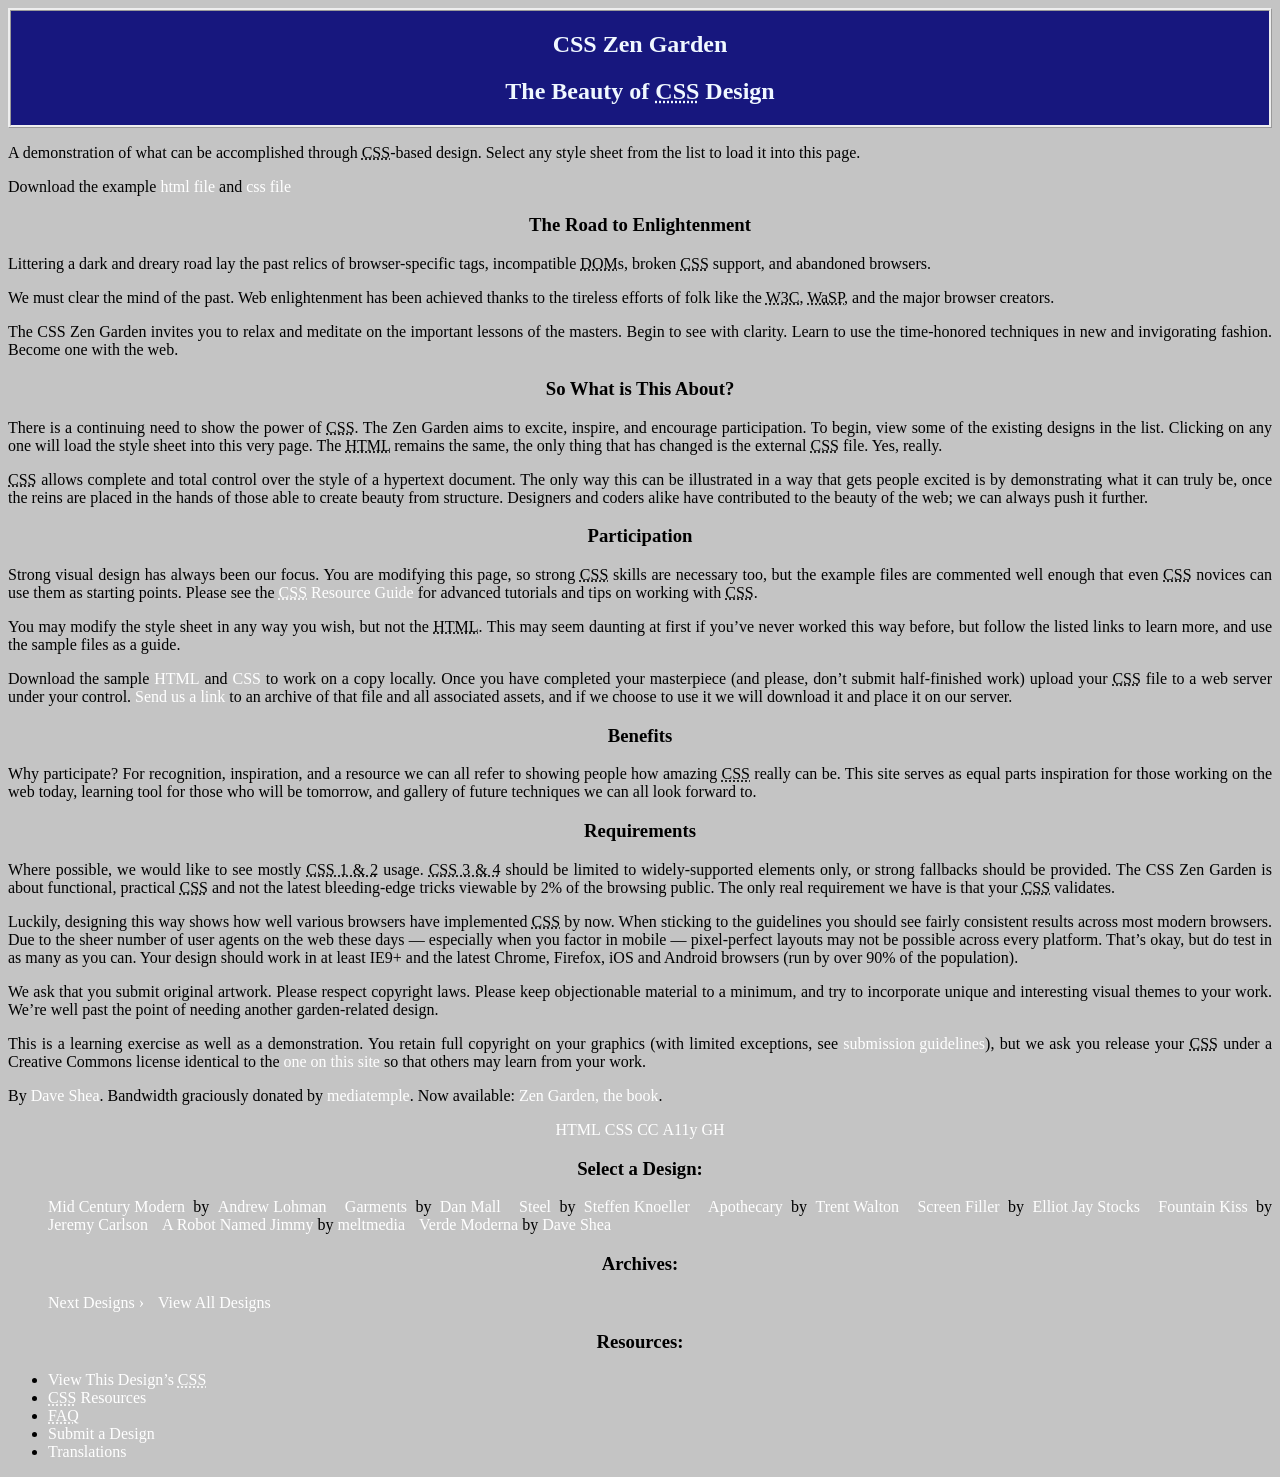
==== index.html @ d28faae6 "added starter files" ====
<!DOCTYPE html>
<html lang="en">
<head>
	<meta charset="utf-8">
	<title>CSS Zen Garden: The Beauty of CSS Design</title>
	<link rel="stylesheet" media="screen" href="style.css">
	<meta name="viewport" content="width=device-width, initial-scale=1.0">
</head>

<body id="css-zen-garden">
<div class="page-wrapper">

	<section class="intro" id="zen-intro">
		<header role="banner">
			<h1>CSS Zen Garden</h1>
			<h2>The Beauty of <abbr title="Cascading Style Sheets">CSS</abbr> Design</h2>
		</header>

		<div class="summary" id="zen-summary" role="article">
			<p>A demonstration of what can be accomplished through <abbr title="Cascading Style Sheets">CSS</abbr>-based design. Select any style sheet from the list to load it into this page.</p>
			<p>Download the example <a href="http://www.csszengarden.com/examples/index" title="This page's source HTML code, not to be modified.">html file</a> and <a href="http://www.csszengarden.com/examples/style.css" title="This page's sample CSS, the file you may modify.">css file</a></p>
		</div>

		<div class="preamble" id="zen-preamble" role="article">
			<h3>The Road to Enlightenment</h3>
			<p>Littering a dark and dreary road lay the past relics of browser-specific tags, incompatible <abbr title="Document Object Model">DOM</abbr>s, broken <abbr title="Cascading Style Sheets">CSS</abbr> support, and abandoned browsers.</p>
			<p>We must clear the mind of the past. Web enlightenment has been achieved thanks to the tireless efforts of folk like the <abbr title="World Wide Web Consortium">W3C</abbr>, <abbr title="Web Standards Project">WaSP</abbr>, and the major browser creators.</p>
			<p>The CSS Zen Garden invites you to relax and meditate on the important lessons of the masters. Begin to see with clarity. Learn to use the time-honored techniques in new and invigorating fashion. Become one with the web.</p>
		</div>
	</section>

	<div class="main supporting" id="zen-supporting" role="main">
		<div class="explanation" id="zen-explanation" role="article">
			<h3>So What is This About?</h3>
			<p>There is a continuing need to show the power of <abbr title="Cascading Style Sheets">CSS</abbr>. The Zen Garden aims to excite, inspire, and encourage participation. To begin, view some of the existing designs in the list. Clicking on any one will load the style sheet into this very page. The <abbr title="HyperText Markup Language">HTML</abbr> remains the same, the only thing that has changed is the external <abbr title="Cascading Style Sheets">CSS</abbr> file. Yes, really.</p>
			<p><abbr title="Cascading Style Sheets">CSS</abbr> allows complete and total control over the style of a hypertext document. The only way this can be illustrated in a way that gets people excited is by demonstrating what it can truly be, once the reins are placed in the hands of those able to create beauty from structure. Designers and coders alike have contributed to the beauty of the web; we can always push it further.</p>
		</div>

		<div class="participation" id="zen-participation" role="article">
			<h3>Participation</h3>
			<p>Strong visual design has always been our focus. You are modifying this page, so strong <abbr title="Cascading Style Sheets">CSS</abbr> skills are necessary too, but the example files are commented well enough that even <abbr title="Cascading Style Sheets">CSS</abbr> novices can use them as starting points. Please see the <a href="http://www.mezzoblue.com/zengarden/resources/" title="A listing of CSS-related resources"><abbr title="Cascading Style Sheets">CSS</abbr> Resource Guide</a> for advanced tutorials and tips on working with <abbr title="Cascading Style Sheets">CSS</abbr>.</p>
			<p>You may modify the style sheet in any way you wish, but not the <abbr title="HyperText Markup Language">HTML</abbr>. This may seem daunting at first if you&#8217;ve never worked this way before, but follow the listed links to learn more, and use the sample files as a guide.</p>
			<p>Download the sample <a href="http://www.csszengarden.com/examples/index" title="This page's source HTML code, not to be modified.">HTML</a> and <a href="http://www.csszengarden.com/examples/style.css" title="This page's sample CSS, the file you may modify.">CSS</a> to work on a copy locally. Once you have completed your masterpiece (and please, don&#8217;t submit half-finished work) upload your <abbr title="Cascading Style Sheets">CSS</abbr> file to a web server under your control. <a href="http://www.mezzoblue.com/zengarden/submit/" title="Use the contact form to send us your CSS file">Send us a link</a> to an archive of that file and all associated assets, and if we choose to use it we will download it and place it on our server.</p>
		</div>

		<div class="benefits" id="zen-benefits" role="article">
			<h3>Benefits</h3>
			<p>Why participate? For recognition, inspiration, and a resource we can all refer to showing people how amazing <abbr title="Cascading Style Sheets">CSS</abbr> really can be. This site serves as equal parts inspiration for those working on the web today, learning tool for those who will be tomorrow, and gallery of future techniques we can all look forward to.</p>
		</div>

		<div class="requirements" id="zen-requirements" role="article">
			<h3>Requirements</h3>
			<p>Where possible, we would like to see mostly <abbr title="Cascading Style Sheets, levels 1 and 2">CSS 1 &amp; 2</abbr> usage. <abbr title="Cascading Style Sheets, levels 3 and 4">CSS 3 &amp; 4</abbr> should be limited to widely-supported elements only, or strong fallbacks should be provided. The CSS Zen Garden is about functional, practical <abbr title="Cascading Style Sheets">CSS</abbr> and not the latest bleeding-edge tricks viewable by 2% of the browsing public. The only real requirement we have is that your <abbr title="Cascading Style Sheets">CSS</abbr> validates.</p>
			<p>Luckily, designing this way shows how well various browsers have implemented <abbr title="Cascading Style Sheets">CSS</abbr> by now. When sticking to the guidelines you should see fairly consistent results across most modern browsers. Due to the sheer number of user agents on the web these days &#8212; especially when you factor in mobile &#8212; pixel-perfect layouts may not be possible across every platform. That&#8217;s okay, but do test in as many as you can. Your design should work in at least IE9+ and the latest Chrome, Firefox, iOS and Android browsers (run by over 90% of the population).</p>
			<p>We ask that you submit original artwork. Please respect copyright laws. Please keep objectionable material to a minimum, and try to incorporate unique and interesting visual themes to your work. We&#8217;re well past the point of needing another garden-related design.</p>
			<p>This is a learning exercise as well as a demonstration. You retain full copyright on your graphics (with limited exceptions, see <a href="http://www.mezzoblue.com/zengarden/submit/guidelines/">submission guidelines</a>), but we ask you release your <abbr title="Cascading Style Sheets">CSS</abbr> under a Creative Commons license identical to the <a href="http://creativecommons.org/licenses/by-nc-sa/3.0/" title="View the Zen Garden's license information.">one on this site</a> so that others may learn from your work.</p>
			<p role="contentinfo">By <a href="http://www.mezzoblue.com/">Dave Shea</a>. Bandwidth graciously donated by <a href="http://www.mediatemple.net/">mediatemple</a>. Now available: <a href="http://www.amazon.com/exec/obidos/ASIN/0321303474/mezzoblue-20/">Zen Garden, the book</a>.</p>
		</div>

		<footer>
			<a href="http://validator.w3.org/check/referer" title="Check the validity of this site&#8217;s HTML" class="zen-validate-html">HTML</a>
			<a href="http://jigsaw.w3.org/css-validator/check/referer" title="Check the validity of this site&#8217;s CSS" class="zen-validate-css">CSS</a>
			<a href="http://creativecommons.org/licenses/by-nc-sa/3.0/" title="View the Creative Commons license of this site: Attribution-NonCommercial-ShareAlike." class="zen-license">CC</a>
			<a href="http://mezzoblue.com/zengarden/faq/#aaa" title="Read about the accessibility of this site" class="zen-accessibility">A11y</a>
			<a href="https://github.com/mezzoblue/csszengarden.com" title="Fork this site on Github" class="zen-github">GH</a>
		</footer>

	</div>


	<aside class="sidebar" role="complementary">
		<div class="wrapper">

			<div class="design-selection" id="design-selection">
				<h3 class="select">Select a Design:</h3>
				<nav role="navigation">
					<ul>
					<li>
						<a href="http://www.csszengarden.com/221/" class="design-name">Mid Century Modern</a> by						<a href="http://andrewlohman.com/" class="designer-name">Andrew Lohman</a>
					</li>					<li>
						<a href="http://www.csszengarden.com/220/" class="design-name">Garments</a> by						<a href="http://danielmall.com/" class="designer-name">Dan Mall</a>
					</li>					<li>
						<a href="http://www.csszengarden.com/219/" class="design-name">Steel</a> by						<a href="http://steffen-knoeller.de" class="designer-name">Steffen Knoeller</a>
					</li>					<li>
						<a href="http://www.csszengarden.com/218/" class="design-name">Apothecary</a> by						<a href="http://trentwalton.com" class="designer-name">Trent Walton</a>
					</li>					<li>
						<a href="http://www.csszengarden.com/217/" class="design-name">Screen Filler</a> by						<a href="http://elliotjaystocks.com/" class="designer-name">Elliot Jay Stocks</a>
					</li>					<li>
						<a href="http://www.csszengarden.com/216/" class="design-name">Fountain Kiss</a> by						<a href="http://jeremycarlson.com" class="designer-name">Jeremy Carlson</a>
					</li>					<li>
						<a href="http://www.csszengarden.com/215/" class="design-name">A Robot Named Jimmy</a> by						<a href="http://meltmedia.com/" class="designer-name">meltmedia</a>
					</li>					<li>
						<a href="http://www.csszengarden.com/214/" class="design-name">Verde Moderna</a> by						<a href="http://www.mezzoblue.com/" class="designer-name">Dave Shea</a>
					</li>					</ul>
				</nav>
			</div>

			<div class="design-archives" id="design-archives">
				<h3 class="archives">Archives:</h3>
				<nav role="navigation">
					<ul>
						<li class="next">
							<a href="http://www.csszengarden.com/214/page1">
								Next Designs <span class="indicator">&rsaquo;</span>
							</a>
						</li>
						<li class="viewall">
							<a href="http://www.mezzoblue.com/zengarden/alldesigns/" title="View every submission to the Zen Garden.">
								View All Designs							</a>
						</li>
					</ul>
				</nav>
			</div>

			<div class="zen-resources" id="zen-resources">
				<h3 class="resources">Resources:</h3>
				<ul>
					<li class="view-css">
						<a href="style.css" title="View the source CSS file of the currently-viewed design.">
							View This Design&#8217;s <abbr title="Cascading Style Sheets">CSS</abbr>						</a>
					</li>
					<li class="css-resources">
						<a href="http://www.mezzoblue.com/zengarden/resources/" title="Links to great sites with information on using CSS.">
							<abbr title="Cascading Style Sheets">CSS</abbr> Resources						</a>
					</li>
					<li class="zen-faq">
						<a href="http://www.mezzoblue.com/zengarden/faq/" title="A list of Frequently Asked Questions about the Zen Garden.">
							<abbr title="Frequently Asked Questions">FAQ</abbr>						</a>
					</li>
					<li class="zen-submit">
						<a href="http://www.mezzoblue.com/zengarden/submit/" title="Send in your own CSS file.">
							Submit a Design						</a>
					</li>
					<li class="zen-translations">
						<a href="http://www.mezzoblue.com/zengarden/translations/" title="View translated versions of this page.">
							Translations						</a>
					</li>
				</ul>
			</div>
		</div>
	</aside>
</div>
</body>
</html>
---- style.css ----
nav li{
    width: 150px;
    float: none;
    display: inline;
    margin: 0;
    padding: 0;
    margin-right: 10px;
    
}

nav h1{
    text-align: center;
}

header{
    text-align: center;
    border-style: ridge;
    background-color: rgb(23, 23, 126);
    color: aliceblue;
}

body{
    background-color: rgb(196, 196, 196);
    text-align: justify;
}

footer{
    text-align: center;

}

.feature-card{
    /*general styling using "class"*/
    border: 2px solid #7f8c8d;
    padding: 20px; /*space inside box*/
    margin: 20px; /*space outside box*/
    background-color: rgb(23, 23, 126); /*color inside box*/
}

/*styling h3 within class*/
.feature-card h3{
    font-size: 20px; /*default size*/
    margin-bottom: 10px; /*adding space below heading*/
    color: #000000;
}



/*styling p within class*/
.feature-card p{
    margin-bottom: 10px; /*add space below p*/
    color: #000000;
}

#special-feature{
    background-color: rgb(23, 23, 126);
    border-color: #f39c12;
    box-shadow: 0 4px 8px rgba(0, 0, 0, 0.1);
}

a{
    display: inline-block;
    border: blue;
    text-decoration: none;
    color: white;
    transition: all 0.3s ease;
}

a:hover{
    background-color: floralwhite;
    color: black;
}

h3, h2, a{
    text-align: center;
}

#images{   
    margin-top:90px;
    margin-left: auto; 
    margin-right: auto;
  }

  table{
    border-collapse: collapse;
  }

  table td{
    border: 1px solid black;
    text-align: center;
  }
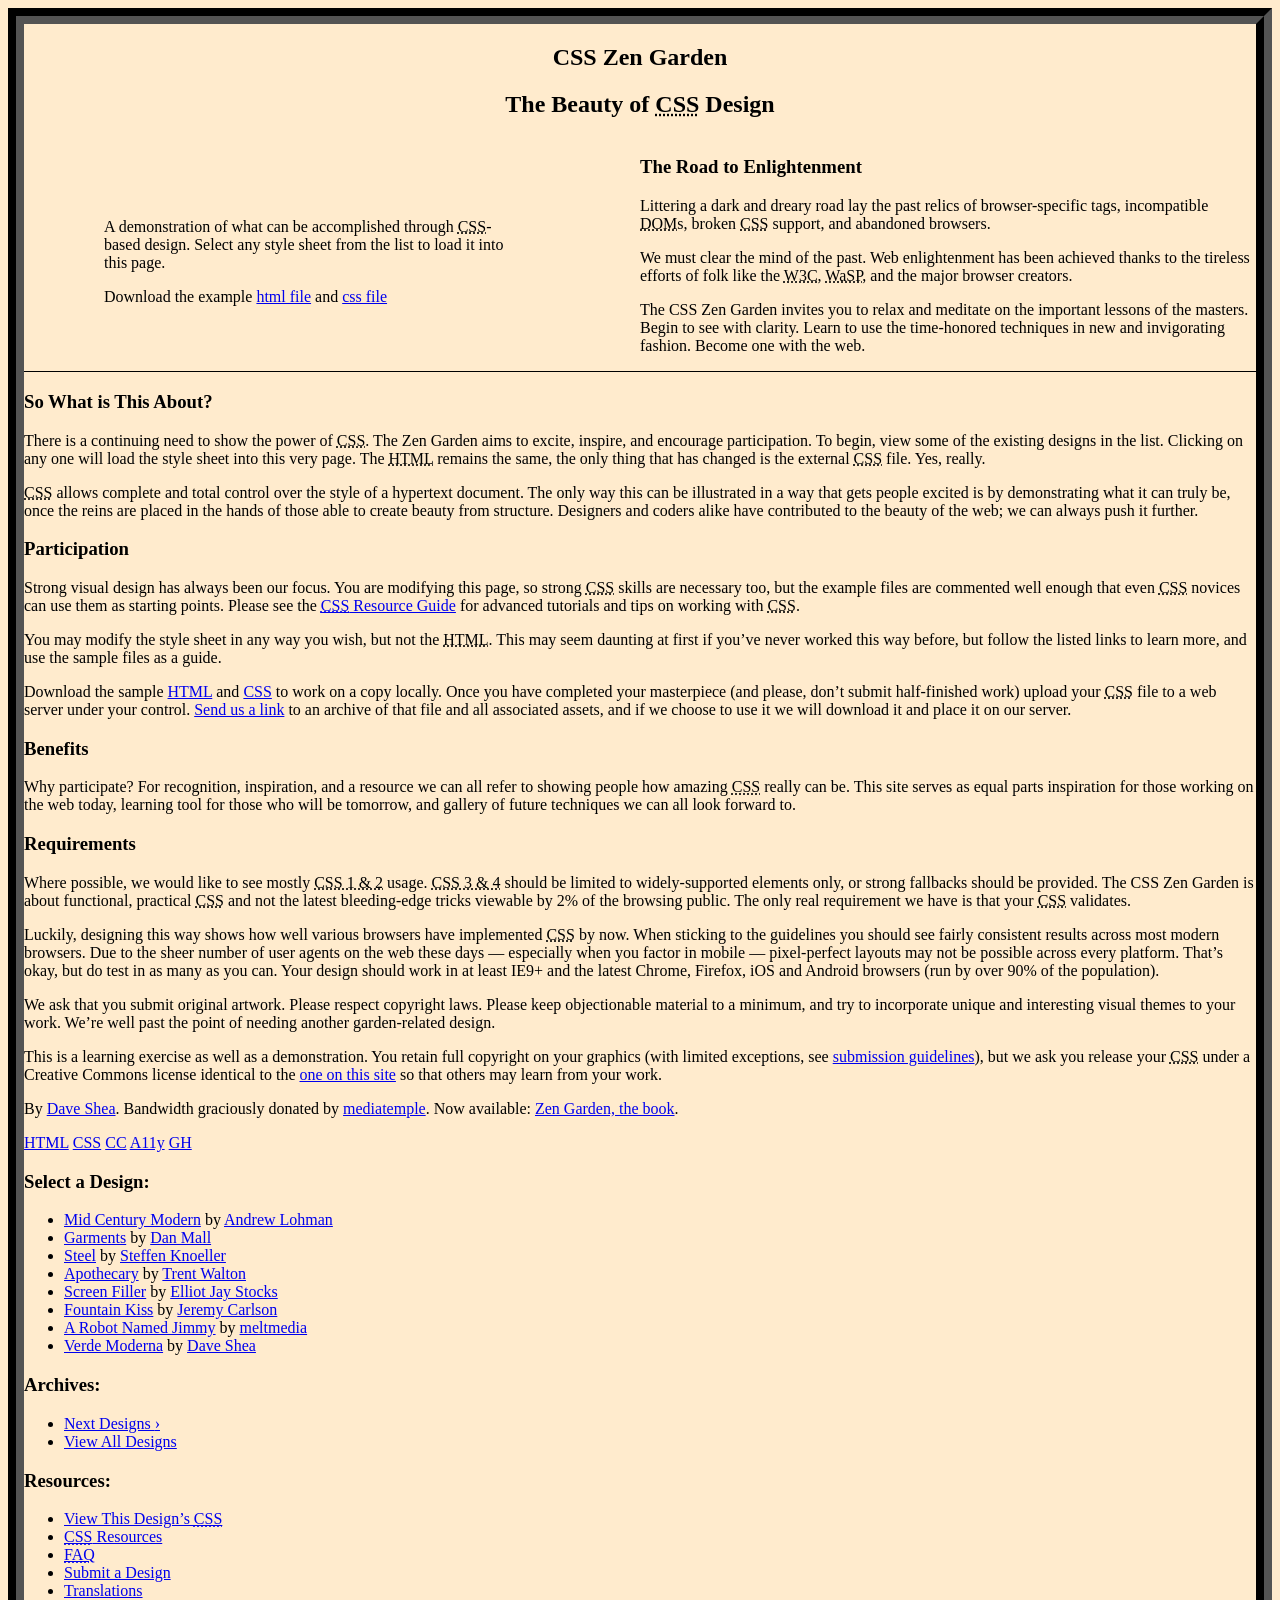
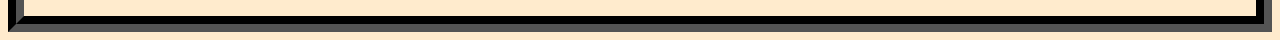
==== commit a5787b9b: "header is set" ====
--- a/index.html
+++ b/index.html
@@ -4,6 +4,7 @@
 	<meta charset="utf-8">
 	<title>CSS Zen Garden: The Beauty of CSS Design</title>
 	<link rel="stylesheet" media="screen" href="style.css">
+	<!--<link rel="stylesheet" href="style2.css">-->
 	<meta name="viewport" content="width=device-width, initial-scale=1.0">
 </head>
 
--- a/style.css
+++ b/style.css
@@ -1,93 +1,38 @@
-nav li{
-    width: 150px;
-    float: none;
-    display: inline;
-    margin: 0;
-    padding: 0;
-    margin-right: 10px;
-    
+#css-zen-garden{
+    background-color: blanchedalmond;
+    border: 1em;
+    border-style: groove;
+    border-color: black;
 }
 
-nav h1{
+#zen-intro {
+    display: grid;
+    grid-template-areas: "header header" "summary preamble";
+    grid-template-columns: 1fr 1fr;
+    grid-template-rows: auto auto;
+    border-bottom: solid 1px;
+  }
+  
+header{
+    grid-area: header;
     text-align: center;
 }
-
-header{
-    text-align: center;
-    border-style: ridge;
-    background-color: rgb(23, 23, 126);
-    color: aliceblue;
-}
-
-body{
-    background-color: rgb(196, 196, 196);
-    text-align: justify;
-}
-
-footer{
-    text-align: center;
-
-}
-
-.feature-card{
-    /*general styling using "class"*/
-    border: 2px solid #7f8c8d;
-    padding: 20px; /*space inside box*/
-    margin: 20px; /*space outside box*/
-    background-color: rgb(23, 23, 126); /*color inside box*/
-}
-
-/*styling h3 within class*/
-.feature-card h3{
-    font-size: 20px; /*default size*/
-    margin-bottom: 10px; /*adding space below heading*/
-    color: #000000;
-}
-
-
-
-/*styling p within class*/
-.feature-card p{
-    margin-bottom: 10px; /*add space below p*/
-    color: #000000;
-}
-
-#special-feature{
-    background-color: rgb(23, 23, 126);
-    border-color: #f39c12;
-    box-shadow: 0 4px 8px rgba(0, 0, 0, 0.1);
-}
-
-a{
-    display: inline-block;
-    border: blue;
-    text-decoration: none;
-    color: white;
-    transition: all 0.3s ease;
-}
-
-a:hover{
-    background-color: floralwhite;
-    color: black;
-}
-
-h3, h2, a{
-    text-align: center;
-}
-
-#images{   
-    margin-top:90px;
-    margin-left: auto; 
-    margin-right: auto;
+  
+#zen-summary {
+    grid-area: summary;
+    text-align: left;
+    float: right;
+    width: 65%;
+    padding-left: 5em;
+    padding-top: 4em;
+    
   }
 
-  table{
-    border-collapse: collapse;
+  #zen-preamble {
+    grid-area: preamble;
   }
 
-  table td{
-    border: 1px solid black;
-    text-align: center;
-  }
-
-
+  .main-supporting{
+    display: grid;
+    grid-template-rows: 250px auto 250px;
+  }
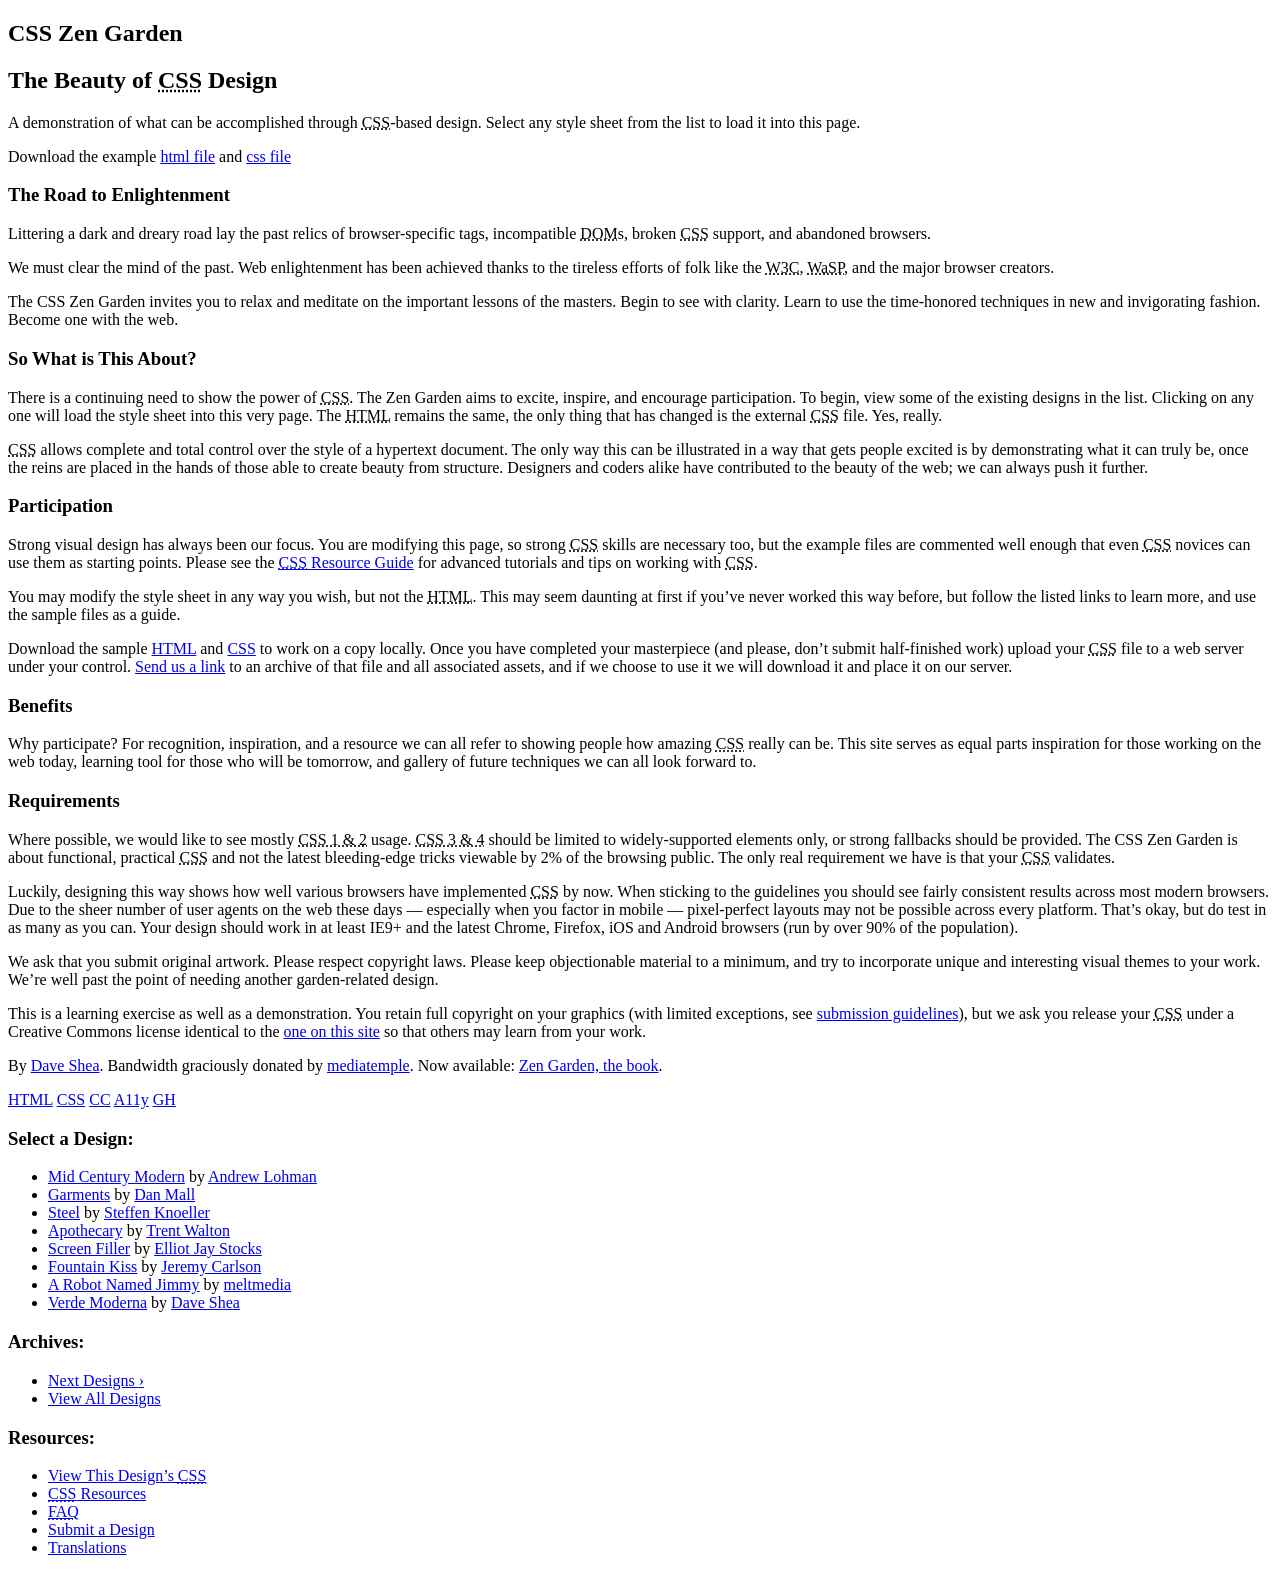
==== commit ee594812: "switched style sheet" ====
--- a/index.html
+++ b/index.html
@@ -3,8 +3,8 @@
 <head>
 	<meta charset="utf-8">
 	<title>CSS Zen Garden: The Beauty of CSS Design</title>
-	<link rel="stylesheet" media="screen" href="style.css">
-	<!--<link rel="stylesheet" href="style2.css">-->
+	<!--<link rel="stylesheet" media="screen" href="style.css">-->
+	<link rel="stylesheet" href="style2.css">
 	<meta name="viewport" content="width=device-width, initial-scale=1.0">
 </head>
 
--- a/style.css
+++ b/style.css
@@ -32,7 +32,40 @@
     grid-area: preamble;
   }
 
-  .main-supporting{
+  #zen-supporting{
     display: grid;
-    grid-template-rows: 250px auto 250px;
-  }+    grid-template-columns: repeat(2, 1fr);
+    grid-template-rows: repeat(3, 1fr); 
+    gap: 10px; 
+    padding: 1em;
+    background-color: rgba(247, 214, 164, 0.50);
+  }
+
+  h3{ 
+    text-align: center;
+  }
+
+ .footer{
+  align-items: center;
+ }
+
+.wrapper{
+  display: grid;
+  grid-template-columns: 1fr 1fr 1fr;
+  color: rgb(255, 111, 58);
+}
+
+li{
+  list-style: none;
+  text-align: center;
+  padding-right: 1em;
+}
+
+a:hover{
+  color: blue;
+}
+
+a{
+  color: coral;
+  text-decoration: underline;
+}
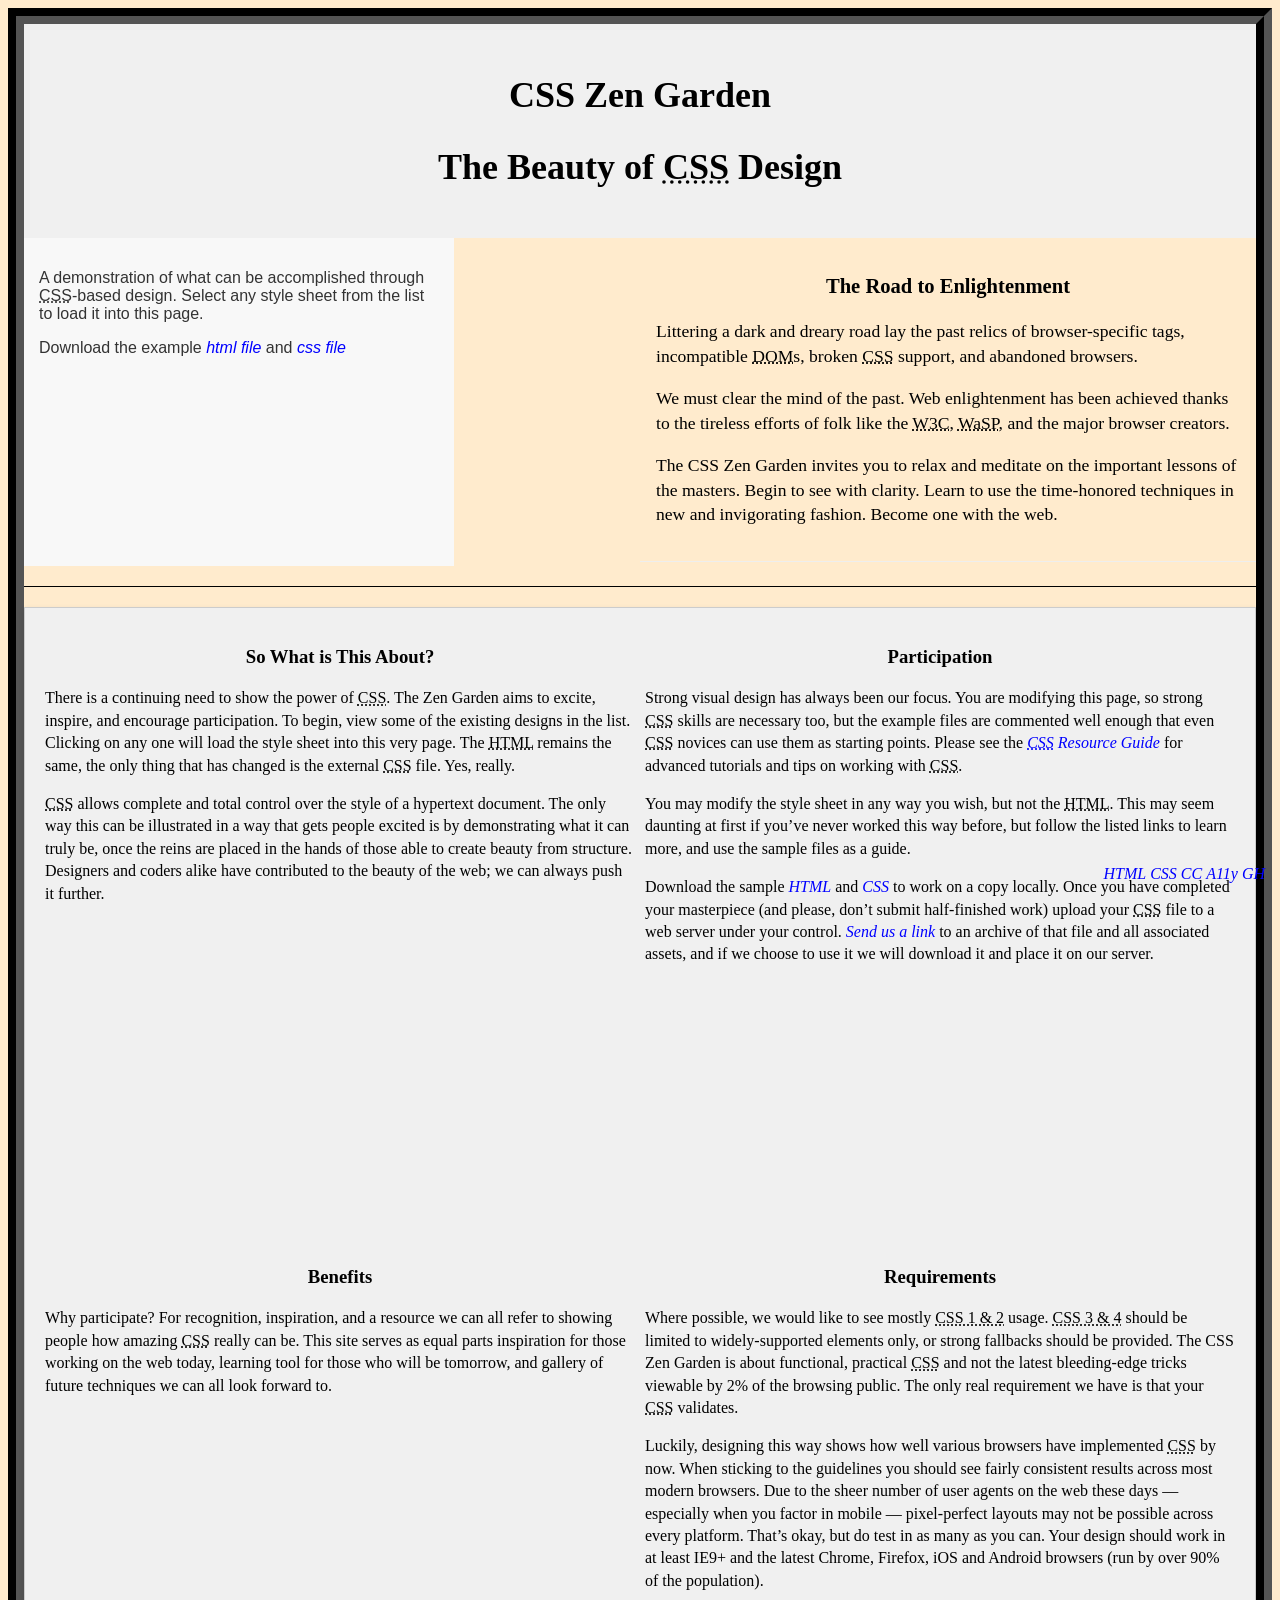
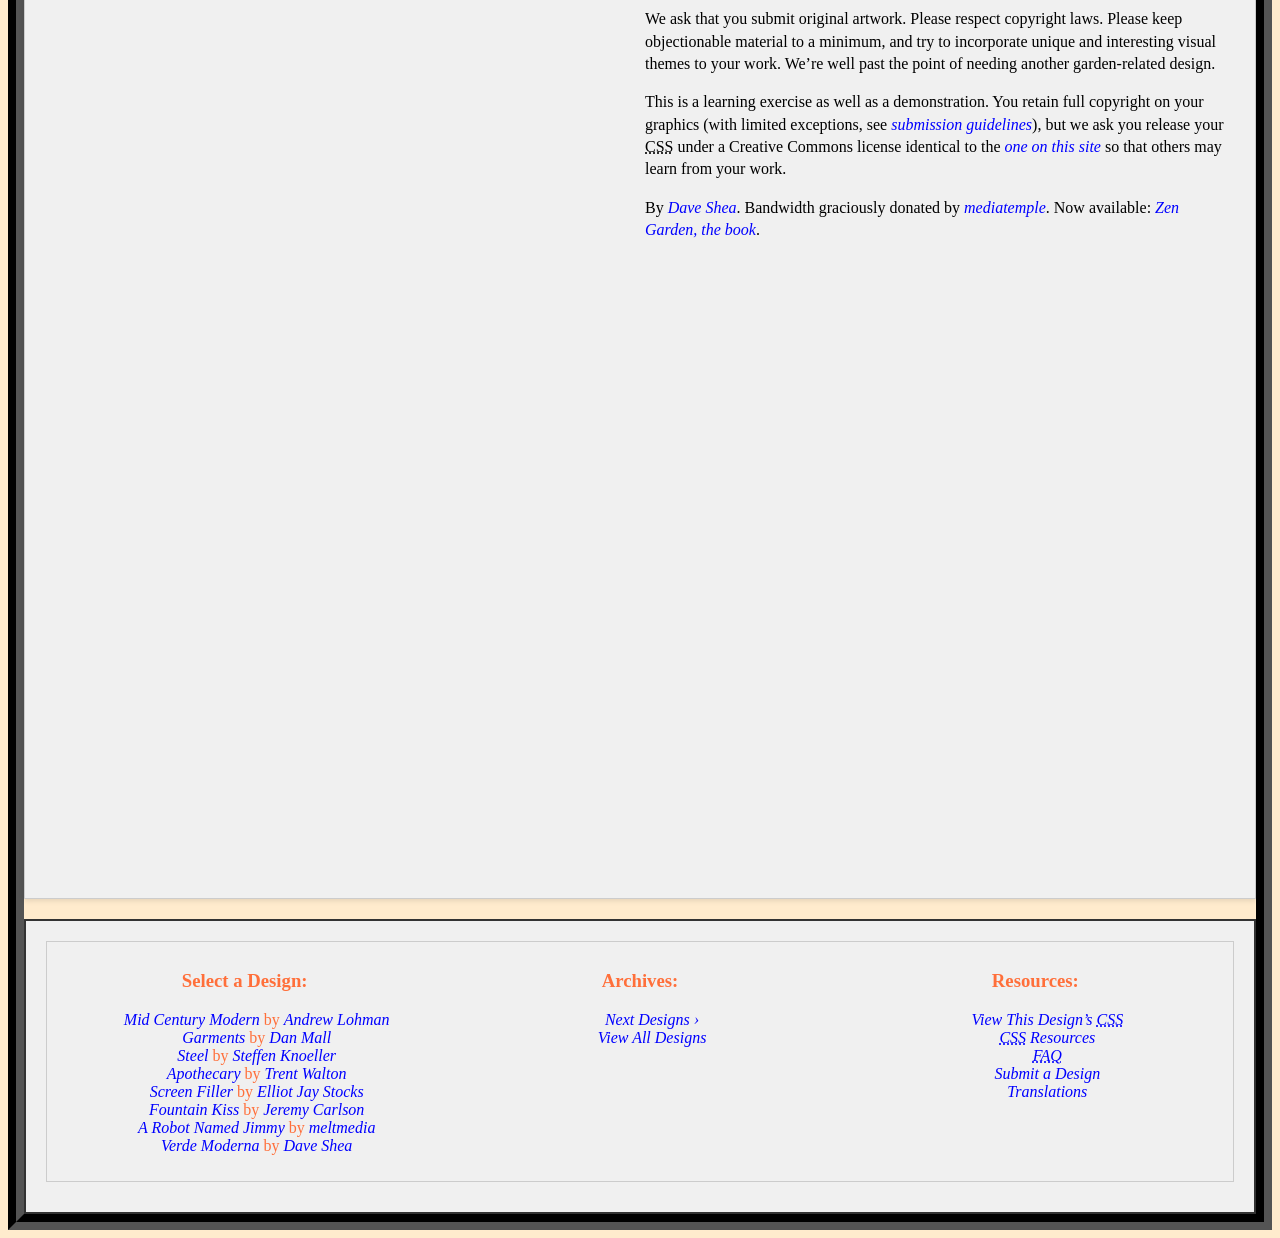
==== commit de6b4ca4: "removed <!-- --> from html" ====
--- a/index.html
+++ b/index.html
@@ -3,9 +3,12 @@
 <head>
 	<meta charset="utf-8">
 	<title>CSS Zen Garden: The Beauty of CSS Design</title>
-	<!--<link rel="stylesheet" media="screen" href="style.css">-->
+	<link rel="stylesheet" media="screen" href="style.css">
 	<link rel="stylesheet" href="style2.css">
 	<meta name="viewport" content="width=device-width, initial-scale=1.0">
+	<link rel="preconnect" href="https://fonts.googleapis.com">
+	<link rel="preconnect" href="https://fonts.gstatic.com" crossorigin>
+	<link href="https://fonts.googleapis.com/css2?family=Fuggles&display=swap" rel="stylesheet">
 </head>
 
 <body id="css-zen-garden">
--- a/style.css
+++ b/style.css
@@ -68,4 +68,10 @@
 a{
   color: coral;
   text-decoration: underline;
+}
+
+.roboto-regular {
+  font-family: "Roboto", serif;
+  font-weight: 400;
+  font-style: normal;
 }
--- a/style2.css
+++ b/style2.css
@@ -0,0 +1,92 @@
+.roboto-regular {
+    font-family: "Roboto", serif;
+    font-weight: 400;
+    font-style: normal;
+  }
+
+header{
+    background-color: #f0f0f0;
+    font-family: serif; 
+    font-size: 24px;
+    text-align: center;
+    padding: 20px 0;
+}
+
+#zen-summary{
+    font-family: sans-serif;
+    font-size: 16px;
+    color: #333;
+    background-color: #f8f8f8;
+    padding: 15px;
+    margin-bottom: 20px;
+}
+
+#zen-preamble{
+    Font: sans-serif;
+    font-size: 1.1rem;
+    Color: dark gray (#333);
+    line-height: 140%;
+    Padding: 1rem; 
+    margin-bottom: 1.5rem;
+    Border-bottom: 1px solid #eee;
+}
+
+#zen-supporting{
+    background-color: #f0f0f0;
+    border: 1px solid #ccc;
+    box-shadow: 0 2px 5px rgba(0, 0, 0, 0.1);
+    padding: 20px;
+    margin: 20px 0;
+    line-height: 140%;
+}
+
+
+
+a:hover{
+    color:#112f117e;
+    border: 1px;
+    border-style: solid;
+    border-color: rgba(0, 0, 0, 0.500);
+}
+
+a:visited {
+    color: #0c370c7f;
+  }
+
+a{
+    color: blue;
+    font-style: italic;
+    text-decoration: wavy;
+}
+
+footer{
+    position: fixed;
+    bottom: 15px;
+    right: 15px;
+}
+
+.sidebar{
+    background-color: #f0f0f0;
+    border: 2px solid #333;
+    padding: 20px;
+    font-family: Georgia, serif;
+    color: #333;
+}
+
+.wrapper {
+    border: 1px solid #ccc;
+    padding: 10px;
+    margin-bottom: 10px;
+    column-count: 3;
+    column-gap: 20px;
+}
+
+li{
+    list-style: none;
+}
+
+h3{
+    text-align: center;
+}
+
+
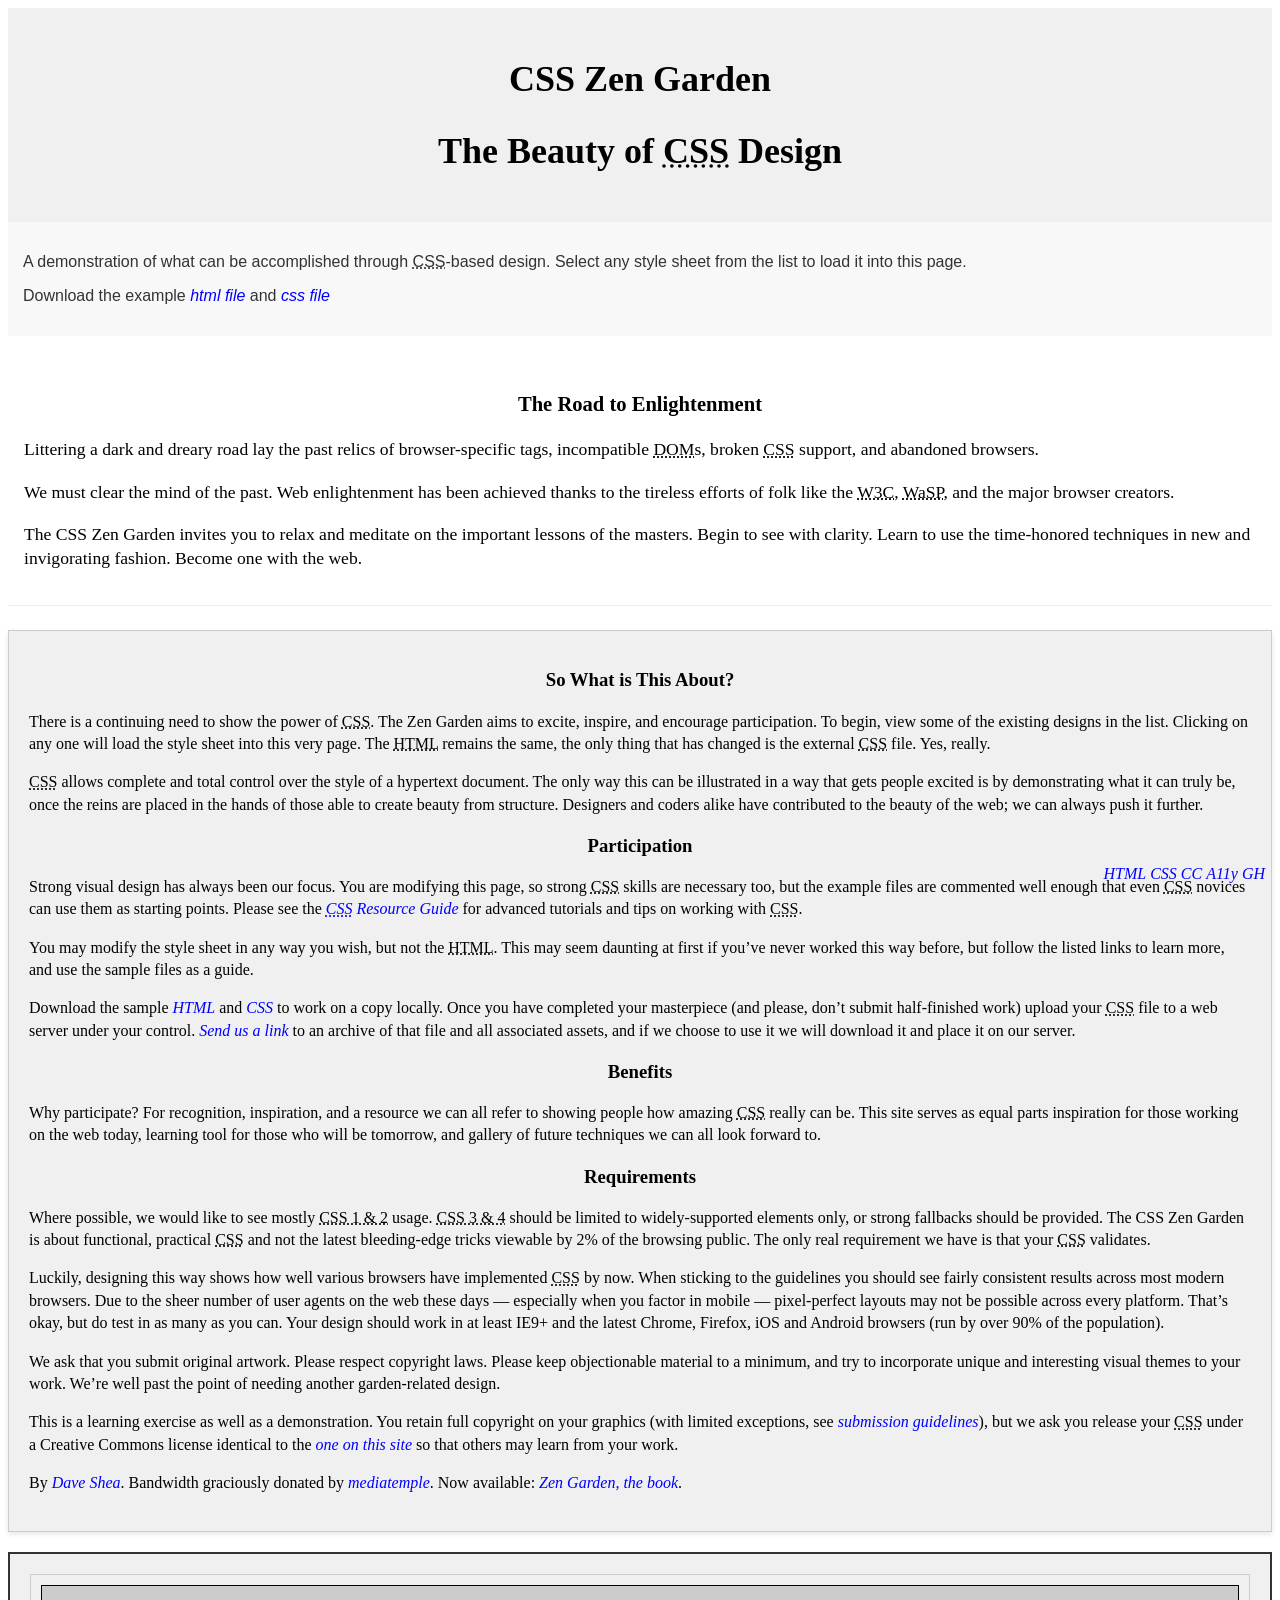
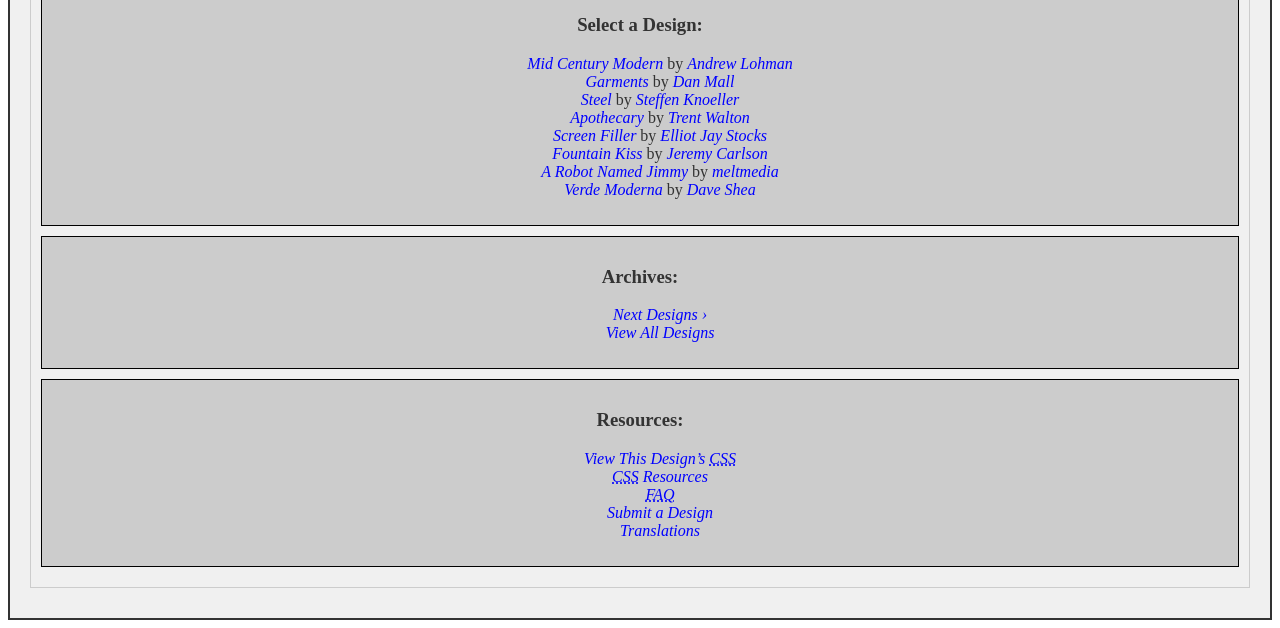
==== commit 2bcf2f6c: "redesigned sidebar" ====
--- a/index.html
+++ b/index.html
@@ -3,7 +3,7 @@
 <head>
 	<meta charset="utf-8">
 	<title>CSS Zen Garden: The Beauty of CSS Design</title>
-	<link rel="stylesheet" media="screen" href="style.css">
+	<!--<link rel="stylesheet" media="screen" href="style.css">-->
 	<link rel="stylesheet" href="style2.css">
 	<meta name="viewport" content="width=device-width, initial-scale=1.0">
 	<link rel="preconnect" href="https://fonts.googleapis.com">
--- a/style2.css
+++ b/style2.css
@@ -73,7 +73,17 @@
     color: #333;
 }
 
+#design-selection, #design-archives, #zen-resources{
+    border: 1px solid black;
+    margin-bottom: 10px;
+    padding: 10px;
+    text-align: center;
+    background-color: #ccc;
+}
+
 .wrapper {
+    display: flex;
+    flex-direction: column;
     border: 1px solid #ccc;
     padding: 10px;
     margin-bottom: 10px;
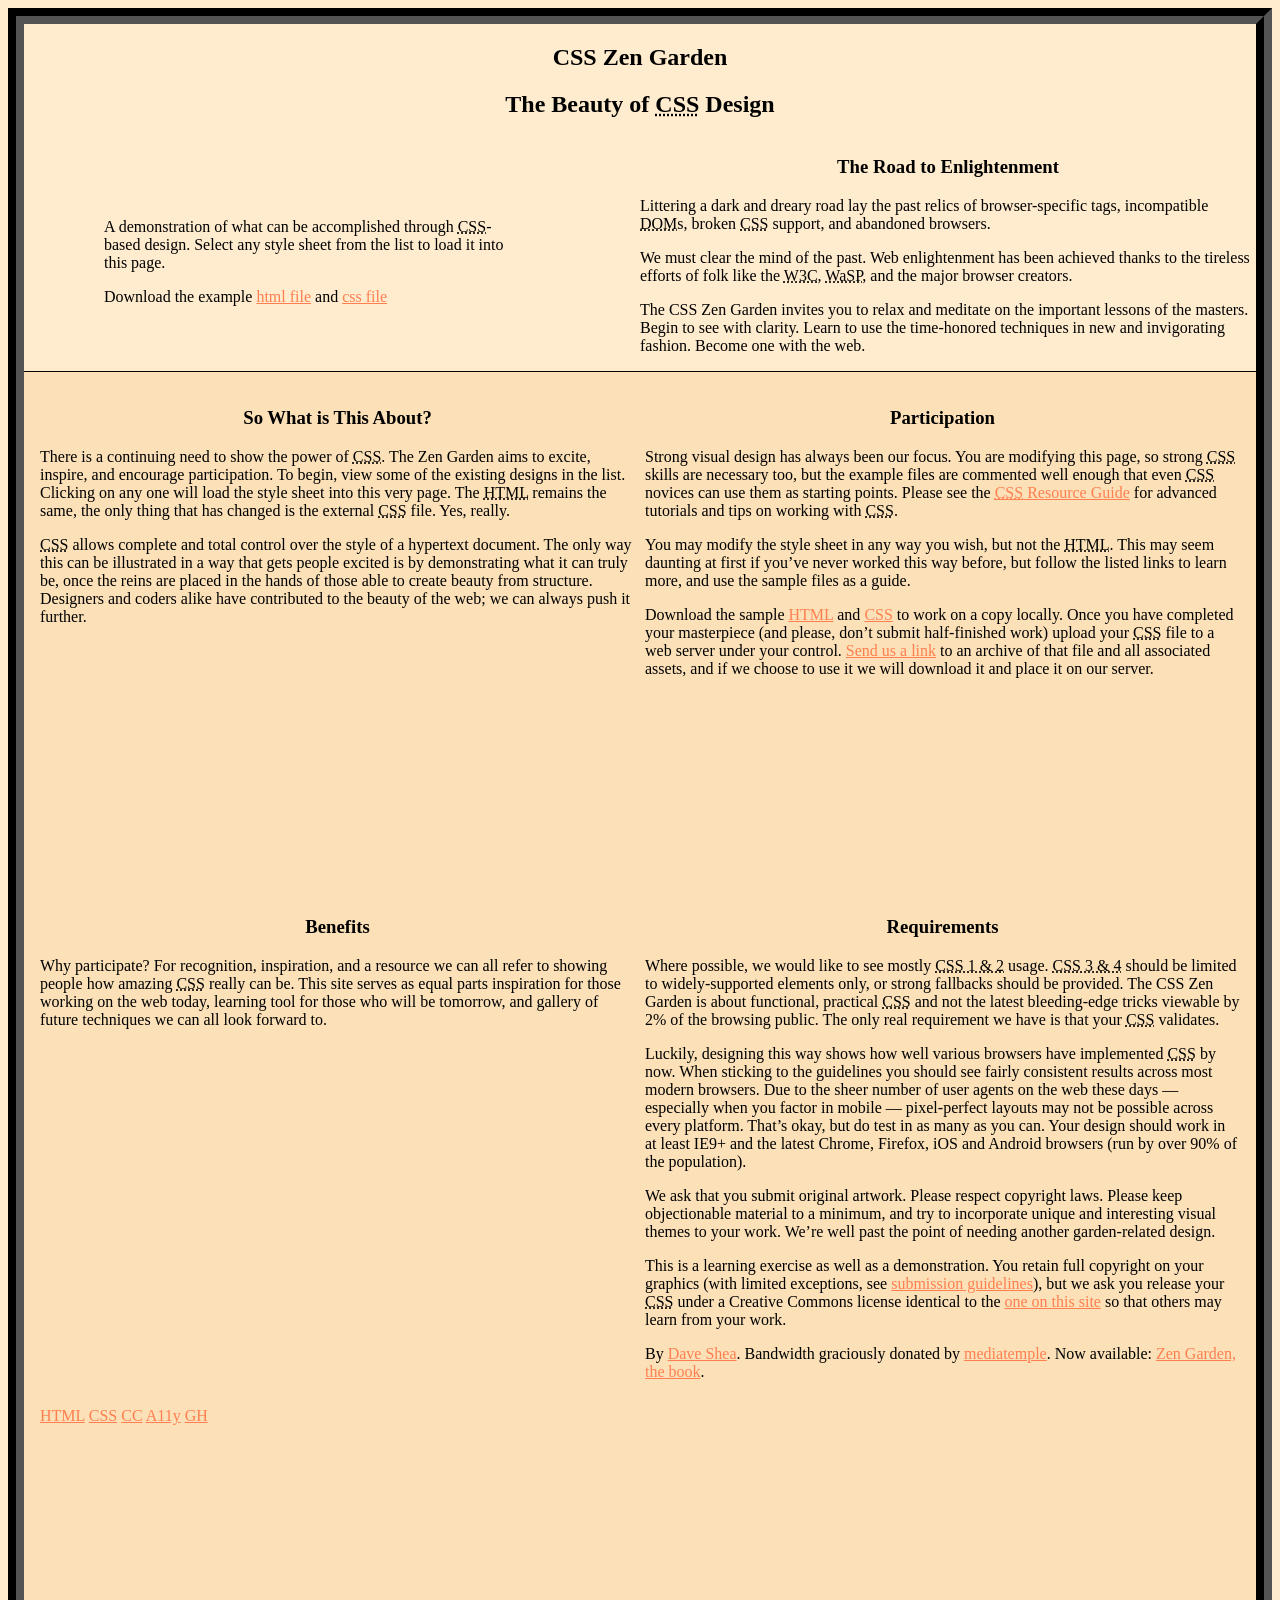
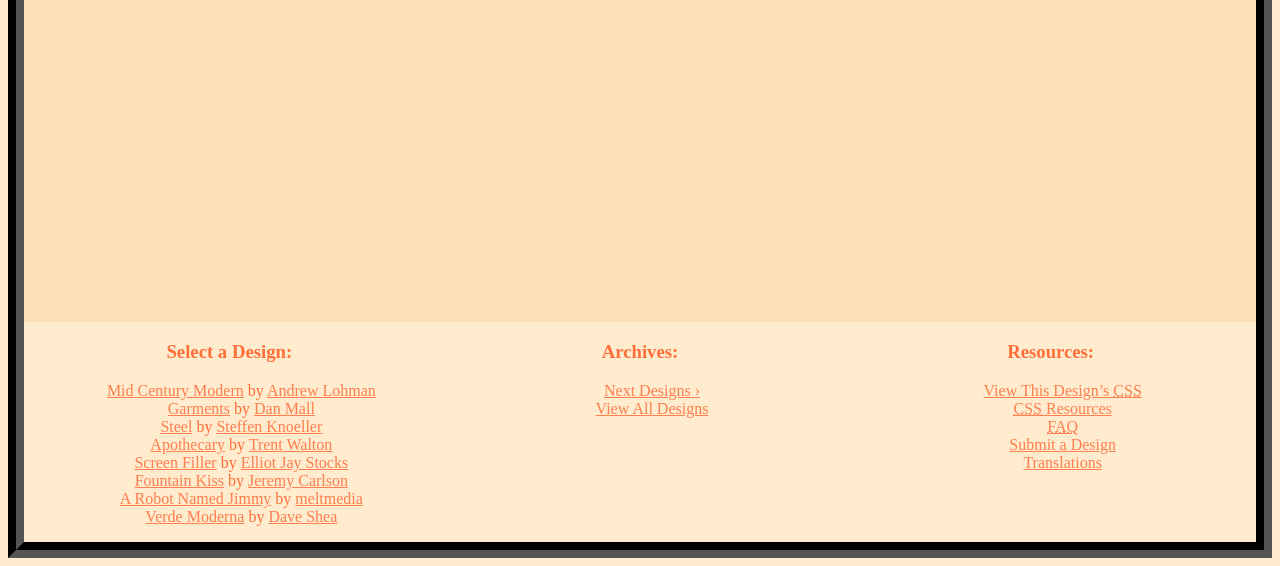
==== commit 5660bb47: "added comments to style sheet 1" ====
--- a/index.html
+++ b/index.html
@@ -3,8 +3,8 @@
 <head>
 	<meta charset="utf-8">
 	<title>CSS Zen Garden: The Beauty of CSS Design</title>
-	<!--<link rel="stylesheet" media="screen" href="style.css">-->
-	<link rel="stylesheet" href="style2.css">
+	<link rel="stylesheet" media="screen" href="style.css">
+	<!--<link rel="stylesheet" href="style2.css">-->
 	<meta name="viewport" content="width=device-width, initial-scale=1.0">
 	<link rel="preconnect" href="https://fonts.googleapis.com">
 	<link rel="preconnect" href="https://fonts.gstatic.com" crossorigin>
--- a/style.css
+++ b/style.css
@@ -4,6 +4,7 @@
     border-style: groove;
     border-color: black;
 }
+/*placed a boreder and the color changed for the entire page*/
 
 #zen-intro {
     display: grid;
@@ -12,7 +13,8 @@
     grid-template-rows: auto auto;
     border-bottom: solid 1px;
   }
-  
+  /* divided the intro section*/
+
 header{
     grid-area: header;
     text-align: center;
@@ -27,6 +29,7 @@
     padding-top: 4em;
     
   }
+/* created a box and content was set to the bottom right of the section*/
 
   #zen-preamble {
     grid-area: preamble;
@@ -40,6 +43,7 @@
     padding: 1em;
     background-color: rgba(247, 214, 164, 0.50);
   }
+  /*evenly created a grid for each*/
 
   h3{ 
     text-align: center;
--- a/style2.css
+++ b/style2.css
@@ -3,6 +3,7 @@
     font-weight: 400;
     font-style: normal;
   }
+/*the font was set*/
 
 header{
     background-color: #f0f0f0;
@@ -11,6 +12,7 @@
     text-align: center;
     padding: 20px 0;
 }
+/*the header was set to be centered with a light gray background*/
 
 #zen-summary{
     font-family: sans-serif;
@@ -20,6 +22,7 @@
     padding: 15px;
     margin-bottom: 20px;
 }
+/* the summary was set with a lighter background*/
 
 #zen-preamble{
     Font: sans-serif;
@@ -30,7 +33,7 @@
     margin-bottom: 1.5rem;
     Border-bottom: 1px solid #eee;
 }
-
+/*the preamble was set to a shade of white with a border that was slightly darker. */
 #zen-supporting{
     background-color: #f0f0f0;
     border: 1px solid #ccc;
@@ -39,8 +42,7 @@
     margin: 20px 0;
     line-height: 140%;
 }
-
-
+/*zen supporting was boxed and shaded with a light gray background. It also has a border around the entire section*/
 
 a:hover{
     color:#112f117e;
@@ -48,40 +50,42 @@
     border-style: solid;
     border-color: rgba(0, 0, 0, 0.500);
 }
+/*when hovering over a link, the color changes and it becomes boxed*/
 
 a:visited {
-    color: #0c370c7f;
+    color: navy;
   }
-
+/*the section above and below are to change the color of the links before and after they have been visited*/
 a{
     color: blue;
     font-style: italic;
     text-decoration: wavy;
 }
-
+/*the footer was set to be at the bottom and center of the block*/
 footer{
-    position: fixed;
-    bottom: 15px;
-    right: 15px;
+    position: bottom;
+    text-align: center;
 }
 
 .sidebar{
-    background-color: #f0f0f0;
+    background-color: #ccc;
     border: 2px solid #333;
     padding: 20px;
     font-family: Georgia, serif;
     color: #333;
 }
+/*the side bar was sectioned out with a background color that is a shade of white*/
 
 #design-selection, #design-archives, #zen-resources{
-    border: 1px solid black;
+    border: 1px solid #eee;
     margin-bottom: 10px;
     padding: 10px;
     text-align: center;
     background-color: #ccc;
 }
-
+/*this divide each section into their own borders with the same styles.*/
 .wrapper {
+    background-color: black;
     display: flex;
     flex-direction: column;
     border: 1px solid #ccc;
@@ -90,13 +94,13 @@
     column-count: 3;
     column-gap: 20px;
 }
-
+/*provided the black border to surround each section*/
 li{
     list-style: none;
 }
-
+/*rmvd the bullet points for the list*/
 h3{
     text-align: center;
 }
+/*aligned all h3 to center*/
 
-
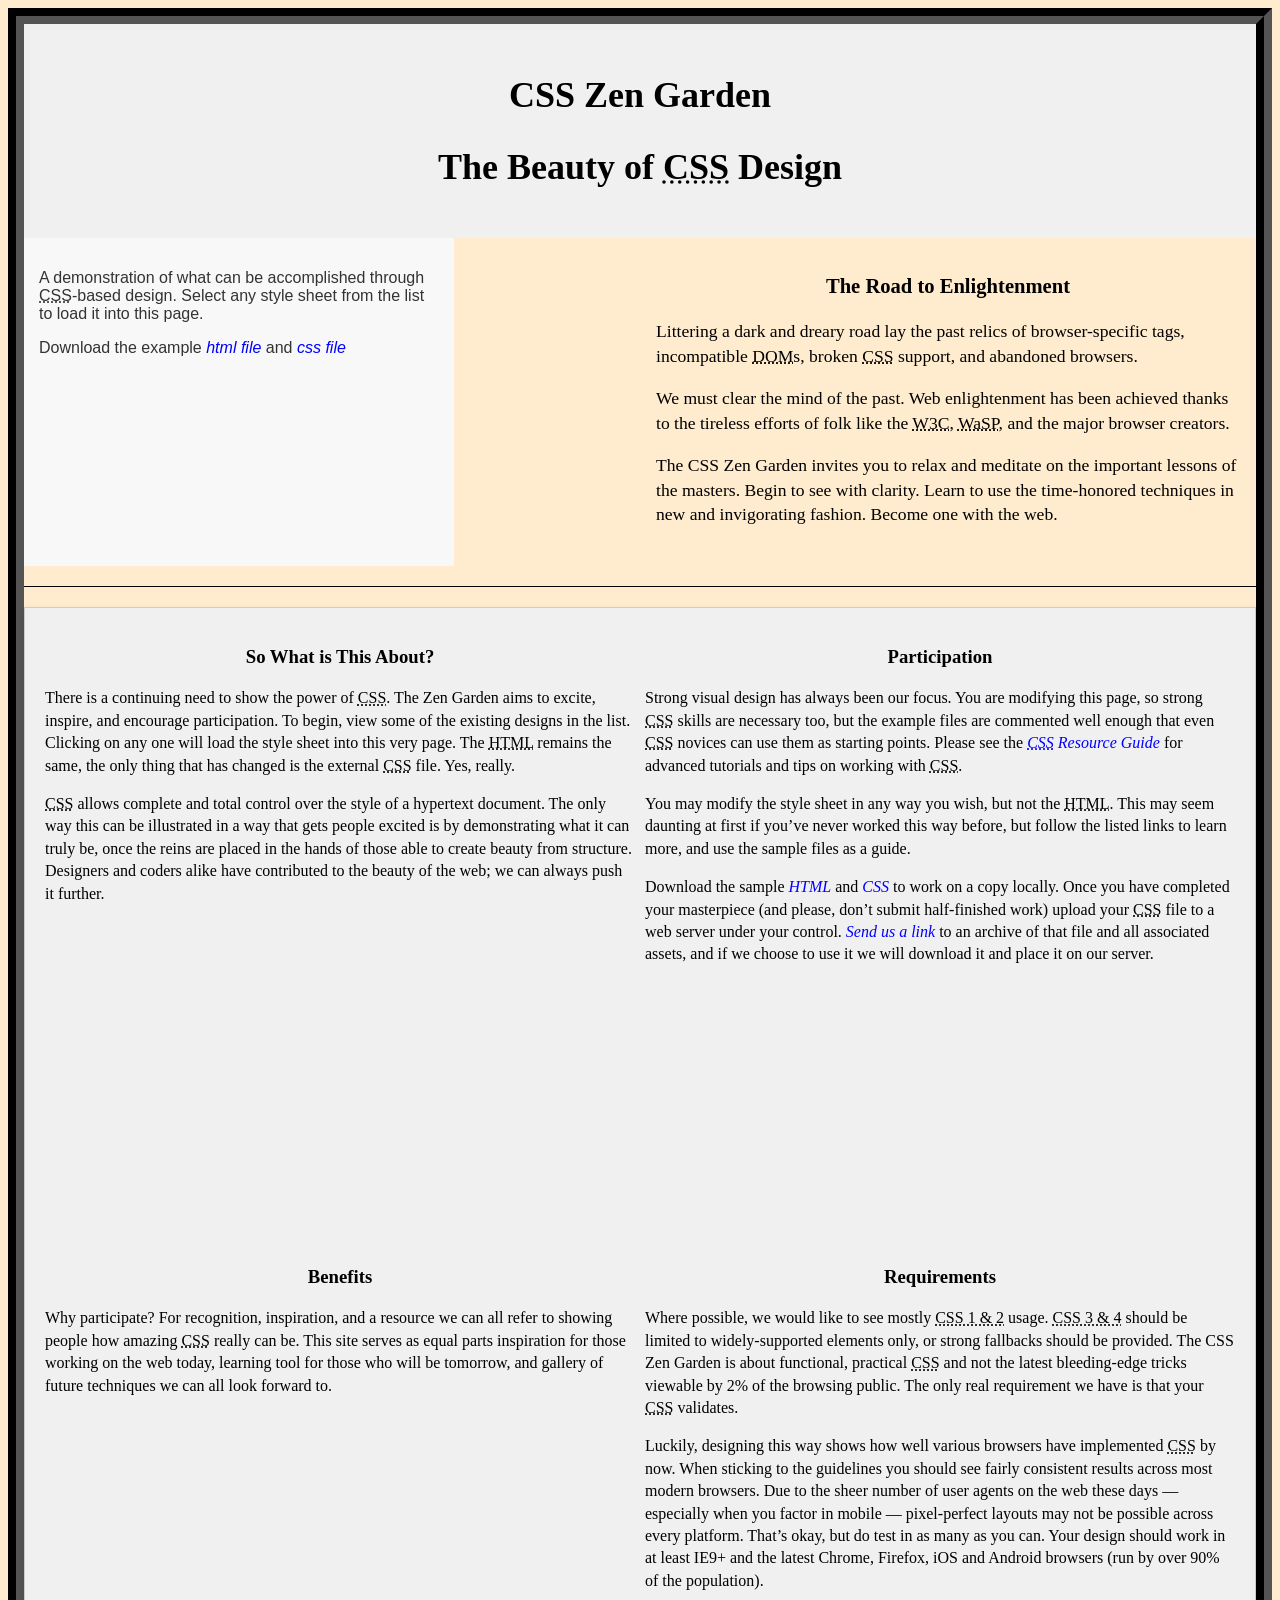
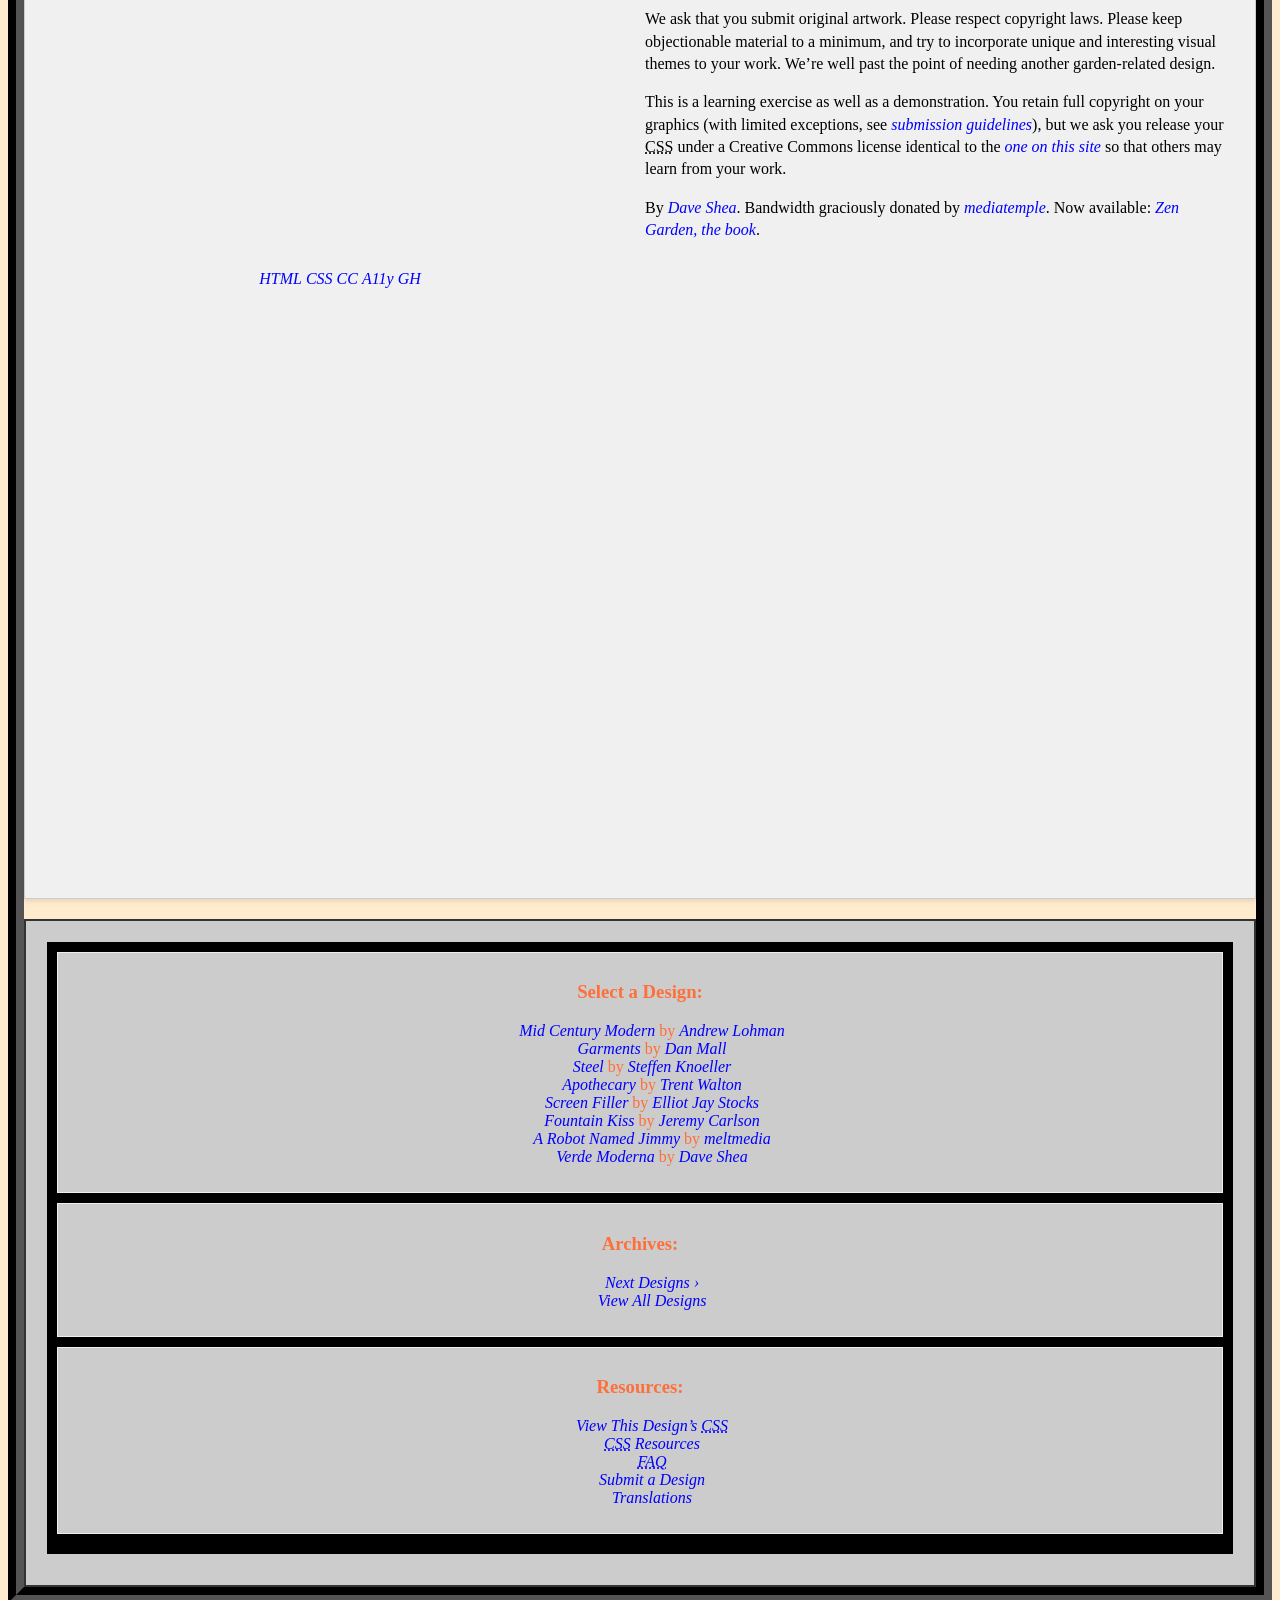
==== commit b36cb677: "remvd comment tags on css link" ====
--- a/index.html
+++ b/index.html
@@ -4,7 +4,7 @@
 	<meta charset="utf-8">
 	<title>CSS Zen Garden: The Beauty of CSS Design</title>
 	<link rel="stylesheet" media="screen" href="style.css">
-	<!--<link rel="stylesheet" href="style2.css">-->
+	<link rel="stylesheet" href="style2.css">
 	<meta name="viewport" content="width=device-width, initial-scale=1.0">
 	<link rel="preconnect" href="https://fonts.googleapis.com">
 	<link rel="preconnect" href="https://fonts.gstatic.com" crossorigin>
